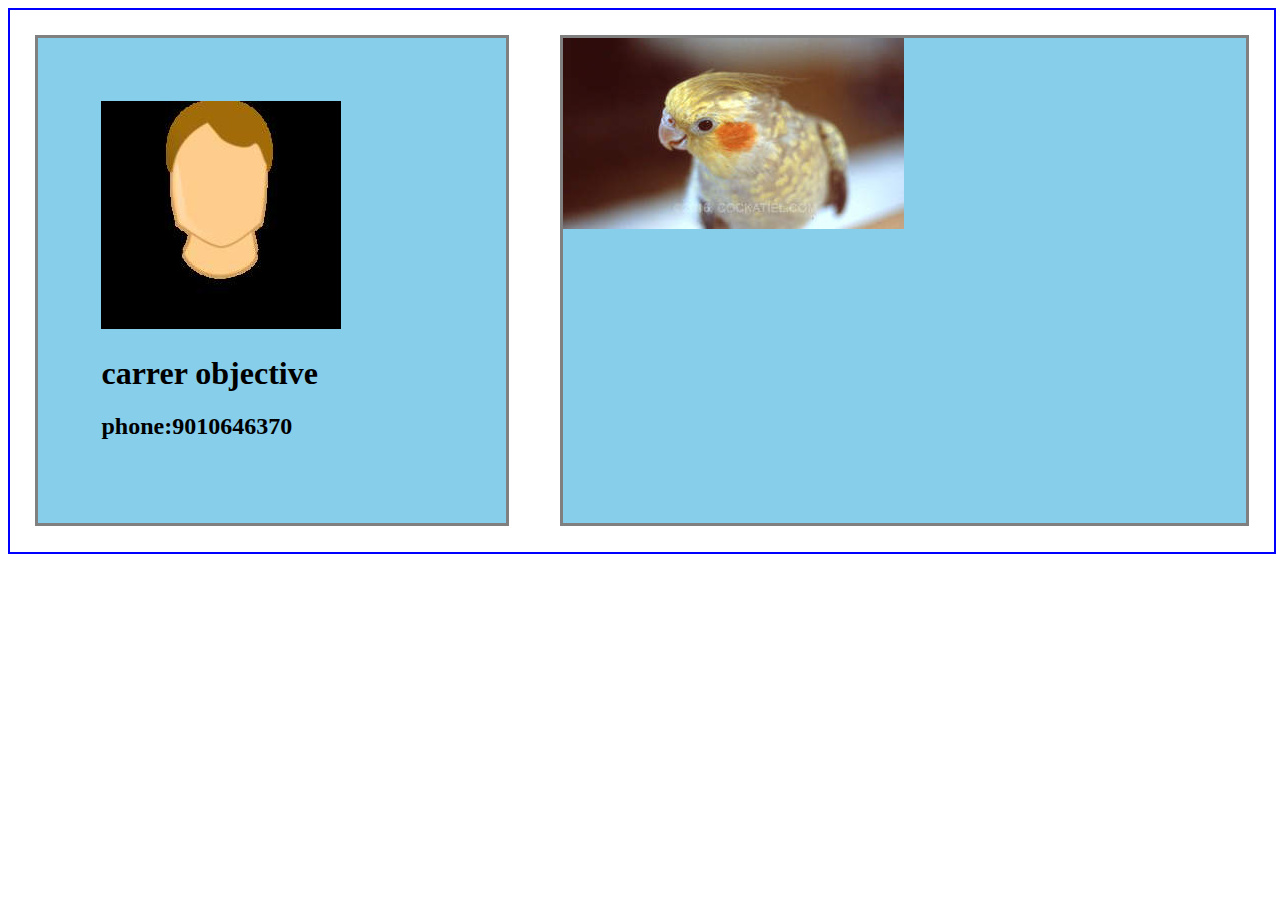
==== flex.html @ 8989d950 "aded index" ====
<!DOCTYPE html>
<html lang="em" dir="ltr">
<head>
  <meta charset="utf-8">
    <title>webpass</title>
    <style>
.parent{
	width:100%;
	display: flex;
	border: solid blue 2px; 
	
}
    .parent>div
    {
      background-color:skyblue;
      margin:;
    flex-direction:row;
      border:  solid gray ;



    }
    .childone{
    	width:30%;
    	padding:5%;
    	margin:2%;

    }
    .childtwo{
    	width:60%;
    	margin:2%;
    }
    </style>
</head>
<body>
		<div class="parent">
				<div class="childone">
					<img src="is.jpg">
					<h1>carrer objective<h1>
					<h2>phone:9010646370<h2>

				</div>
				<div class="childtwo">
				    <img src="kish.jpg">
			    </div>

</body>
</html>
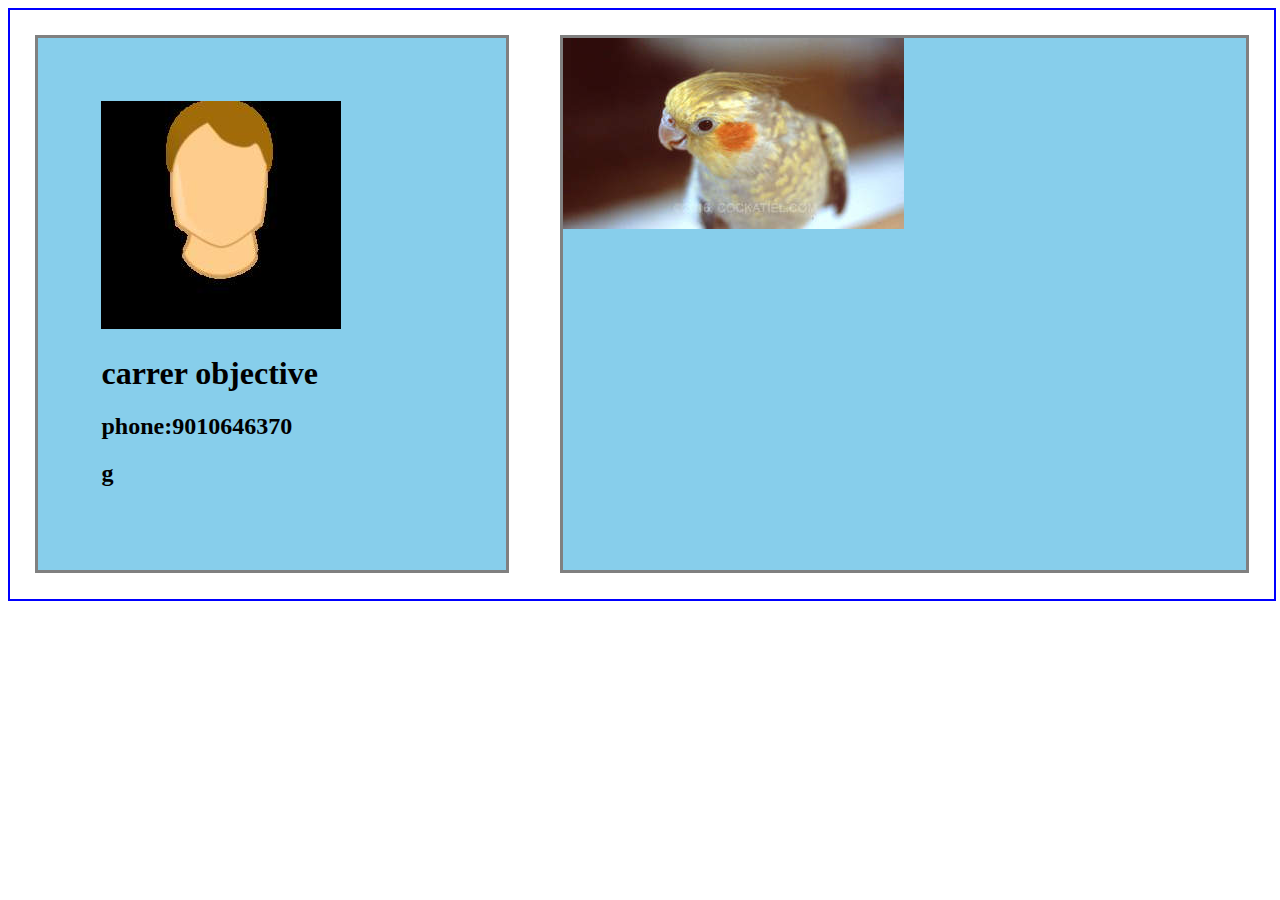
==== commit 194f981e: "hello" ====
--- a/flex.html
+++ b/flex.html
@@ -37,7 +37,7 @@
 				<div class="childone">
 					<img src="is.jpg">
 					<h1>carrer objective<h1>
-					<h2>phone:9010646370<h2>
+					<h2>phone:9010646370<h2>g
 
 				</div>
 				<div class="childtwo">
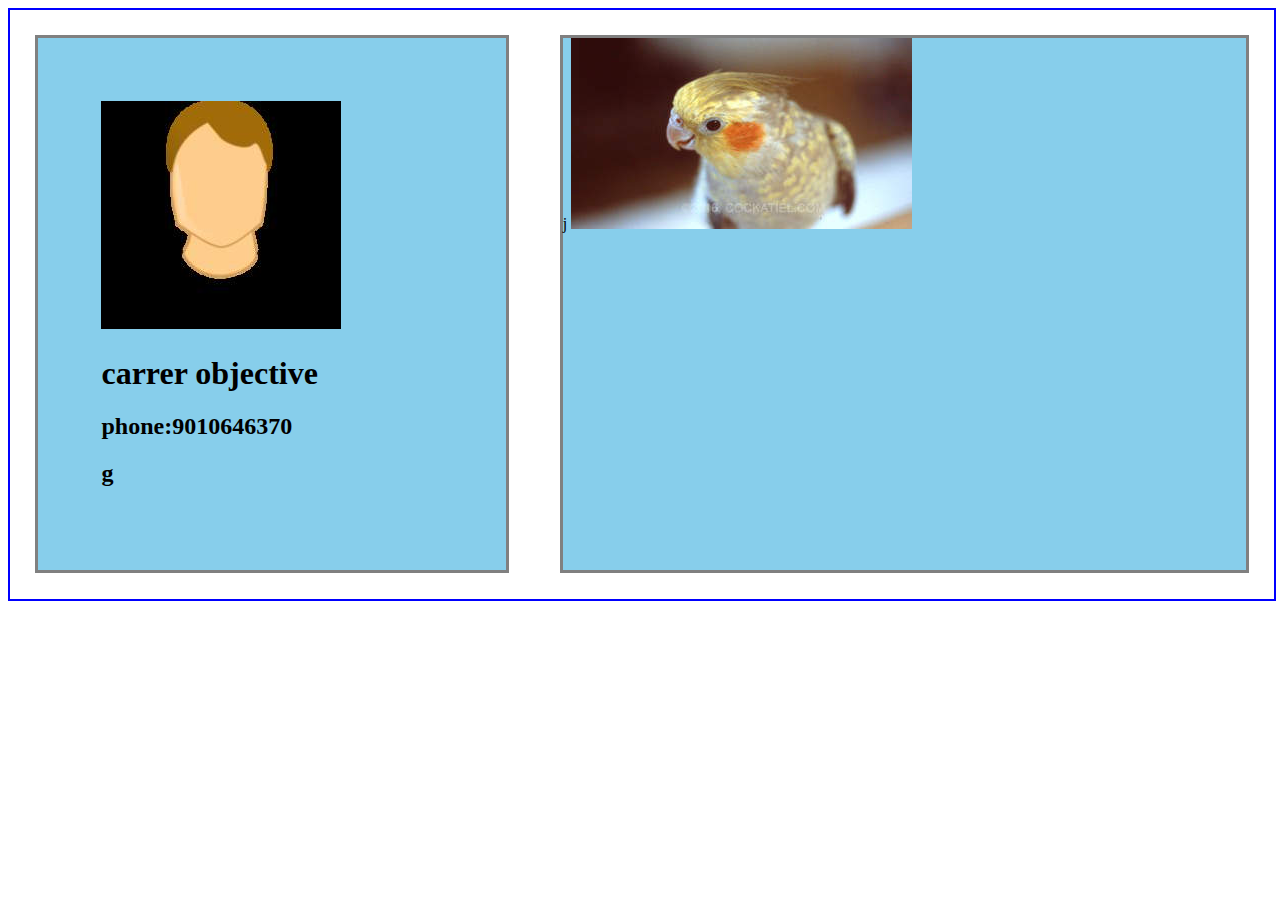
==== commit 855cb669: "ALLFILESADDED" ====
--- a/flex.html
+++ b/flex.html
@@ -7,7 +7,7 @@
 .parent{
 	width:100%;
 	display: flex;
-	border: solid blue 2px; 
+	border: solid blue 2px;
 	
 }
     .parent>div
@@ -40,7 +40,7 @@
 					<h2>phone:9010646370<h2>g
 
 				</div>
-				<div class="childtwo">
+				<div class="childtwo">j
 				    <img src="kish.jpg">
 			    </div>
 
